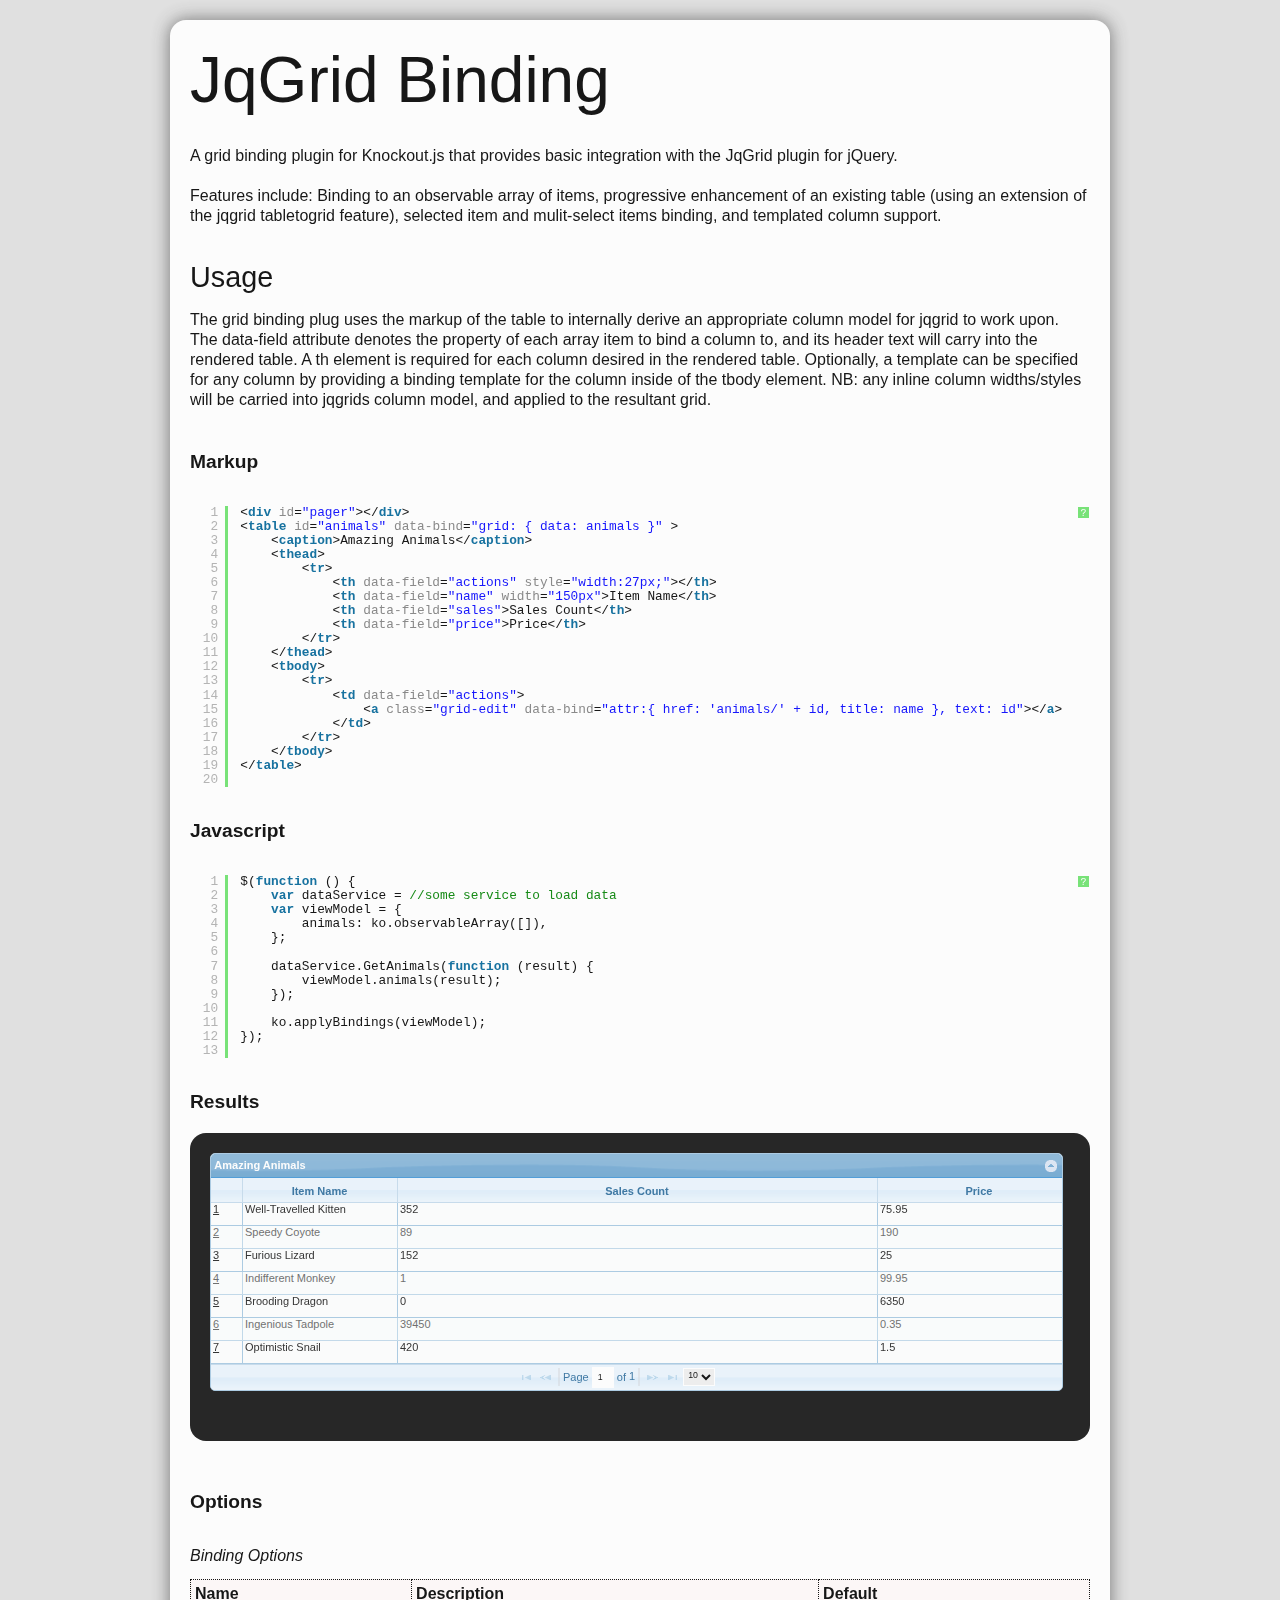
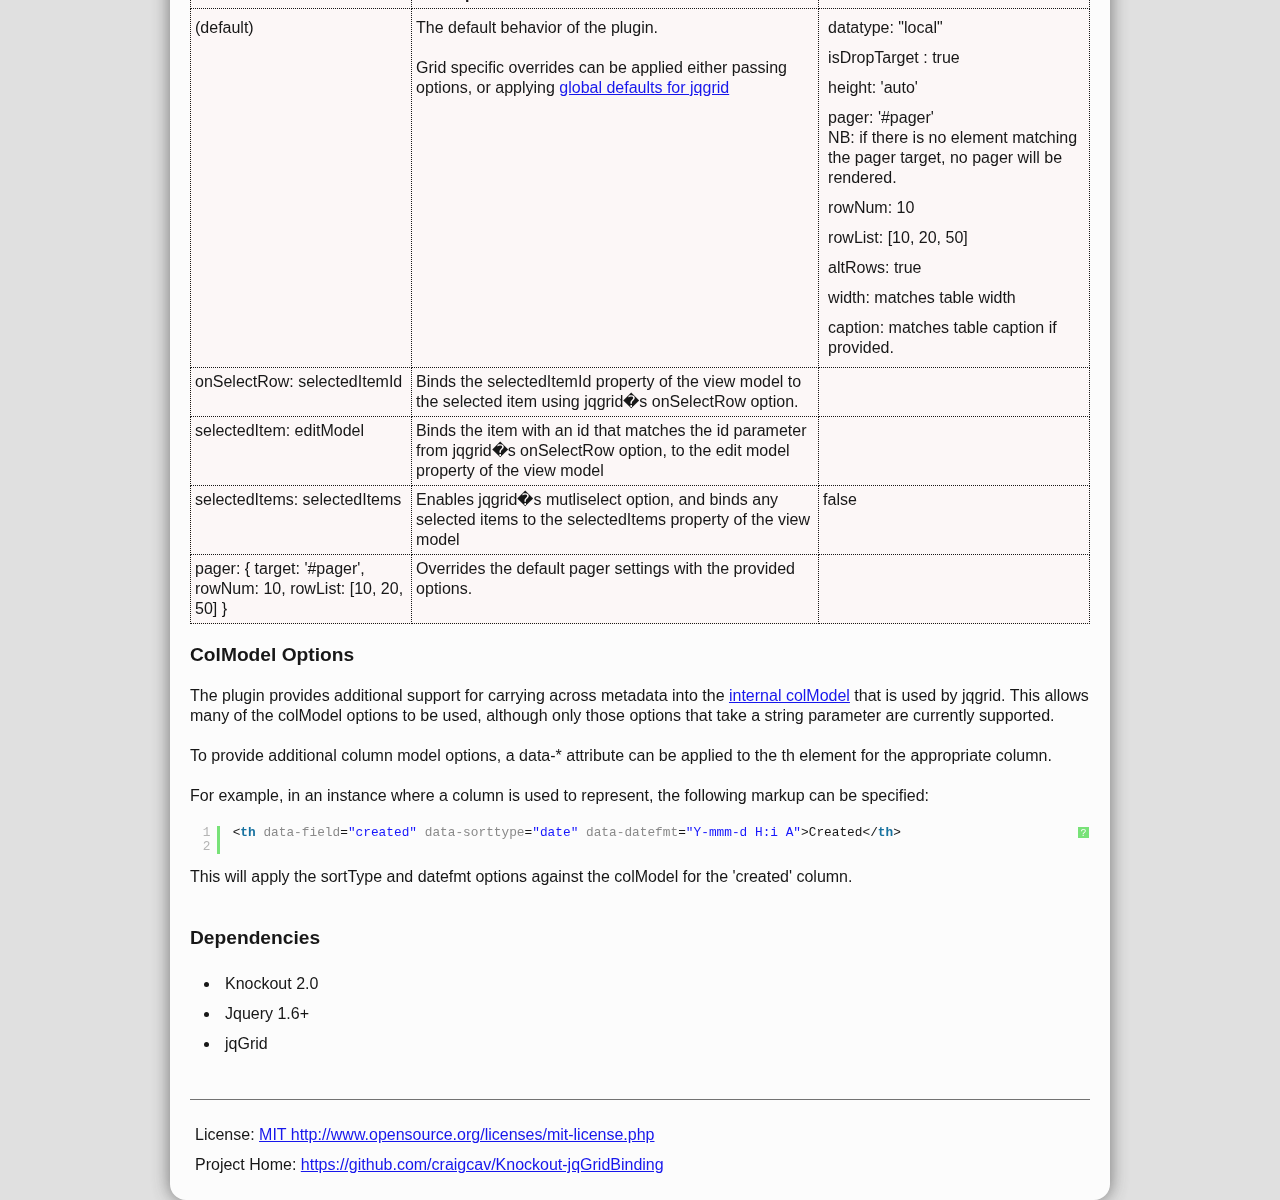
==== index.html @ b377c8d7 "Commited github pages content for jqgridbinding" ====
<!DOCTYPE html PUBLIC "-//W3C//DTD XHTML 1.0 Strict//EN" "http://www.w3.org/TR/xhtml1/DTD/xhtml1-strict.dtd">
<html>
<head>
	<title>Knockout: jqGrid Binding</title>
	<link rel="stylesheet" href="assets/reset.css" type="text/css"/>
	<link rel="stylesheet" href="assets/style.css" type="text/css"/>
	<link rel="stylesheet" href="assets/shCore.css" type="text/css"/>
	<link rel="stylesheet" href="assets/shThemeDefault.css" type="text/css"/>
	<link rel="stylesheet" href="assets/jquery-ui-1.8.1.custom.css" type="text/css"/>
	<link rel="stylesheet" href="assets/ui.jqgrid.css" type="text/css"/>

	<script type="text/javascript" src="assets/jquery-1.6.1.min.js"></script>
	<script type="text/javascript" src="assets/knockout.js"></script>   
    <script type="text/javascript" src="assets/grid.locale-en.js"></script>
	<script type="text/javascript" src="assets/jquery.jqGrid.js"></script>
	<script type="text/javascript" src="assets/ko.gridBinding.js"></script>
	
	<script type="text/javascript" src="assets/syntax-highlighting/shCore.js"></script>
	<script type="text/javascript" src="assets/syntax-highlighting/shBrushXml.js"></script>
	<script type="text/javascript" src="assets/syntax-highlighting/shBrushJScript.js"></script>
</head>
<body>
	<div class="central-column">
		<h1>JqGrid Binding</h1>
		<p>A grid binding plugin for Knockout.js that provides basic integration with the JqGrid plugin for jQuery.</p>
		<p>Features include: Binding to an observable array of items, progressive enhancement of an existing table (using an extension of the jqgrid tabletogrid feature), selected item and mulit-select items binding, and templated column support.</p>
		<h2>Usage</h2>
        <p>The grid binding plug uses the markup of the table to internally derive an appropriate column model for jqgrid to work upon. The data-field attribute denotes the property of each array item to bind a column to, and its header text will carry into the rendered table. A th element is required for each column desired in the rendered table. Optionally, a template can be specified for any column by providing a binding template for the column inside of the tbody element. NB: any inline column widths/styles will be carried into jqgrids column model, and applied to the resultant grid.</p>		
		<h3>Markup</h3>
		<script type="syntaxhighlighter" class="brush: xml"><![CDATA[
            <div id="pager"></div>
            <table id="animals" data-bind="grid: { data: animals }" >
                <caption>Amazing Animals</caption>
                <thead> 
                    <tr> 
                        <th data-field="actions" style="width:27px;"></th>
                        <th data-field="name" width="150px">Item Name</th> 
                        <th data-field="sales">Sales Count</th> 
                        <th data-field="price">Price</th> 
                    </tr> 
                </thead> 
                <tbody>
                    <tr>
                        <td data-field="actions">
                            <a class="grid-edit" data-bind="attr:{ href: 'animals/' + id, title: name }, text: id"></a>
                        </td>
                    </tr>
                </tbody>
            </table>
		]]></script>
		<h3>Javascript</h3>
		<script type="syntaxhighlighter" class="brush: js"><![CDATA[
			$(function () {
                var dataService = //some service to load data
                var viewModel = {
                    animals: ko.observableArray([]),
                };

                dataService.GetAnimals(function (result) {
                    viewModel.animals(result);
                });

                ko.applyBindings(viewModel);
            });
		]]></script>
		<h3>Results</h3>
		<div class="results">
            <div id="pager"></div>
            <table id="animals" data-bind="grid: { data: animals }" >
                <caption>Amazing Animals</caption>
                <thead> 
                    <tr> 
                        <th data-field="actions" style="width:27px;" data-sortable="false"></th>
                        <th data-field="name" width="150px">Item Name</th> 
                        <th data-field="sales">Sales Count</th> 
                        <th data-field="price">Price</th> 
                    </tr> 
                </thead> 
                <tbody>
                    <tr>
                        <td data-field="actions"><a class="grid-edit" data-bind="attr:{ href: 'animals/' + id, title: name }, text: id"></a></td>
                    </tr>
                </tbody>
            </table>
		</div>
		<h3>Options</h3>
		<div class="options">
			<h4>Binding Options</h4>
			<table>
				<thead>
					<tr>
						<th>Name</th>
						<th>Description</th>
						<th>Default</th>
					</tr>
				</thead>
				<tbody>
					<tr>
						<td>(default)</td>
						<td>
							<p>The default behavior of the plugin.</p>
							<p>Grid specific overrides can be applied either passing options, or applying <a href="http://www.trirand.com/jqgridwiki/doku.php?id=wiki:options">global defaults for jqgrid</a></p>
						</td>
						<td><ul>
								<li>datatype: "local"</li>
								<li>isDropTarget : true</li>
								<li>height: 'auto'</li>
								<li>pager: '#pager' <br />NB: if there is no element matching the pager target, no pager will be rendered.</li>
								<li>rowNum: 10</li>
								<li>rowList: [10, 20, 50]</li>
								<li>altRows: true</li>
								<li>width: matches table width</li>
								<li>caption: matches table caption if provided.</li>
								</ul></td>
					</tr>
					<tr><td>onSelectRow: selectedItemId</td><td>Binds the selectedItemId property of the view model to the selected item using jqgrid�s onSelectRow option.</td><td></td></tr>
					<tr><td>selectedItem: editModel</td><td>Binds the item with an id that matches the id parameter from jqgrid�s onSelectRow option, to the edit model property of the view model</td><td></td></tr>
					<tr><td>selectedItems: selectedItems</td><td>Enables jqgrid�s mutliselect option, and binds any selected items to the selectedItems property of the view model</td><td>false</td></tr>
					<tr><td>pager: { target: '#pager', rowNum: 10, rowList: [10, 20, 50] }</td><td>Overrides the default pager settings with the provided options.</td><td></td></tr>					
				</tbody>
			</table>
		</div>
        <h3>ColModel Options</h3>
        <p>The plugin provides additional support for carrying across metadata into the <a href="http://www.trirand.com/jqgridwiki/doku.php?id=wiki:colmodel_options">internal colModel</a> that is used by jqgrid. This allows many of the colModel options to be used, although only those options that take a string parameter are currently supported.</p>
        <p>To provide additional column model options, a data-* attribute can be applied to the th element for the appropriate column. </p>	
        <p>For example, in an instance where a column is used to represent, the following markup can be specified:</p>
        <script type="syntaxhighlighter" class="brush: xml"><![CDATA[
			<th data-field="created" data-sorttype="date" data-datefmt="Y-mmm-d H:i A">Created</th>
		]]></script>	
        <p>This will apply the sortType and datefmt options against the colModel for the 'created' column. </p>
		<h3>Dependencies</h3>
		<ul class="dependencies">
			<li>Knockout 2.0</li>
			<li>Jquery 1.6+</li>
			<li>jqGrid</li>
		</ul>
		<div class="footer">
			<ul>
				<li>License: <a href="http://www.opensource.org/licenses/mit-license.php">MIT http://www.opensource.org/licenses/mit-license.php</a></li>
				<li>Project Home: <a href="https://github.com/craigcav/Knockout-jqGridBinding">https://github.com/craigcav/Knockout-jqGridBinding</a></li>
			</ul>
		</div>
	</div>
	<script type="text/javascript">	
        $(function () {
            var dataService = {
                GetAnimals: function(callback){
                    var initialData = [
                        { id:1, name: "Well-Travelled Kitten", sales: 352, price: 75.95 },
                        { id:2, name: "Speedy Coyote", sales: 89, price: 190.00 },
                        { id:3, name: "Furious Lizard", sales: 152, price: 25.00 },
                        { id:4, name: "Indifferent Monkey", sales: 1, price: 99.95 },
                        { id:5, name: "Brooding Dragon", sales: 0, price: 6350 },
                        { id:6, name: "Ingenious Tadpole", sales: 39450, price: 0.35 },
                        { id:7, name: "Optimistic Snail", sales: 420, price: 1.50 }
                    ];
                    callback(initialData);
                }
            };
            var viewModel = {
                animals: ko.observableArray([]),
            };

            dataService.GetAnimals(function (result) {
                viewModel.animals(result);
            });

            ko.applyBindings(viewModel);
        });
		
		$(function () {
			SyntaxHighlighter.all();
		});
	</script>
</body>
</html>
---- assets/style.css ----
body, html { height: 100%; }
body, input, select { font-family: "Segoe UI", Frutiger, "Frutiger Linotype", Univers, Calibri, "Gill Sans", "Gill Sans MT", "Myriad Pro", Myriad, "DejaVu Sans Condensed", 
                 "Liberation Sans", "Nimbus Sans L", Tahoma, Geneva, "Helvetica Neue", Helvetica, Arial, sans serif; font-size: 9pt; line-height: 12px; }

a { cursor: pointer; }
body 
{
    background: none repeat scroll 0 0 #E0E0E0;
    color: #000000;
    font-size:100%;
    line-height: 1.25;
    position: relative;
    -webkit-text-size-adjust: 100%;
	padding-top : 20px;
}
strong { font-weight: bold; }
input, select, textarea { font-size: 1em; padding: 3px 5px; border: 1px solid White; line-height: 1.4375;}
label, select { display: block; padding: 0 0 5px 0; }

h1 { font-size:4em; padding-bottom:0.4em; }
h2 { font-size:1.8em; padding:0.5em 0; }
h3 { font-size:1.2em; font-weight:bold; padding:1em 0; }
h4 { font-style:italic; padding:0.8em 0; }

p { margin-bottom: 20px; }
li { padding: 5px; }
				 
	 
.central-column { margin: 0 auto; width: 900px; background-color: white; border-radius: 1em; box-shadow: 0 0 1.1em #666666; opacity: 0.9; padding: 1.25em; }
.footer { margin-top: 40px; padding: 20px 0 0; border-top: 1px solid #666666; }				 
.results { background-color: #121212; border-radius: 1em;  padding: 20px; color: White; margin-bottom: 30px; padding: 20px 20px 50px; overflow:hidden; }
.results.white { background-color: White; border-color: #121212; border-width: 1px; border-radius: 1em;  padding: 20px; color: Black; margin-bottom: 30px; padding: 20px 20px 50px; overflow:hidden; }
.dependencies  { list-style-type:disc; padding: 0 0 0 30px; }
.options  table { border-width: 1px; border-spacing: 0px; border-style: none;	border-color: gray;	border-collapse: collapse; background-color: rgb(255, 245, 238); }
.options table th, .options  table td { border-width: 1px; padding: 4px; border-style: dotted; border-color: black; background-color: rgb(255, 250, 250); }
.options table th { font-weight: bold; }

.container { background-color: White; height: 300px; } 
.left-container { width: 25%; float: left; }
.right-container { width: 74%; float: left; height: 100%; border-left: 1px solid #B8D6FB; }

.logger { padding: 10px; }
.logger * { color: Black; font-size: 12px; }
---- assets/shCore.css ----
/**
 * SyntaxHighlighter
 * http://alexgorbatchev.com/SyntaxHighlighter
 *
 * SyntaxHighlighter is donationware. If you are using it, please donate.
 * http://alexgorbatchev.com/SyntaxHighlighter/donate.html
 *
 * @version
 * 3.0.83 (July 02 2010)
 * 
 * @copyright
 * Copyright (C) 2004-2010 Alex Gorbatchev.
 *
 * @license
 * Dual licensed under the MIT and GPL licenses.
 */
.syntaxhighlighter a,
.syntaxhighlighter div,
.syntaxhighlighter code,
.syntaxhighlighter table,
.syntaxhighlighter table td,
.syntaxhighlighter table tr,
.syntaxhighlighter table tbody,
.syntaxhighlighter table thead,
.syntaxhighlighter table caption,
.syntaxhighlighter textarea {
  -moz-border-radius: 0 0 0 0 !important;
  -webkit-border-radius: 0 0 0 0 !important;
  background: none !important;
  border: 0 !important;
  bottom: auto !important;
  float: none !important;
  height: auto !important;
  left: auto !important;
  line-height: 1.1em !important;
  margin: 0 !important;
  outline: 0 !important;
  overflow: visible !important;
  padding: 0 !important;
  position: static !important;
  right: auto !important;
  text-align: left !important;
  top: auto !important;
  vertical-align: baseline !important;
  width: auto !important;
  box-sizing: content-box !important;
  font-family: "Consolas", "Bitstream Vera Sans Mono", "Courier New", Courier, monospace !important;
  font-weight: normal !important;
  font-style: normal !important;
  font-size: 1em !important;
  min-height: inherit !important;
  min-height: auto !important;
}

.syntaxhighlighter {
  width: 100% !important;
  margin: 1em 0 1em 0 !important;
  position: relative !important;
  overflow: auto !important;
  font-size: 0.8em !important;
}
.syntaxhighlighter.source {
  overflow: hidden !important;
}
.syntaxhighlighter .bold {
  font-weight: bold !important;
}
.syntaxhighlighter .italic {
  font-style: italic !important;
}
.syntaxhighlighter .line {
  white-space: pre !important;
}
.syntaxhighlighter table {
  width: 100% !important;
}
.syntaxhighlighter table caption {
  text-align: left !important;
  padding: .5em 0 0.5em 1em !important;
}
.syntaxhighlighter table td.code {
  width: 100% !important;
}
.syntaxhighlighter table td.code .container {
  position: relative !important;
}
.syntaxhighlighter table td.code .container textarea {
  box-sizing: border-box !important;
  position: absolute !important;
  left: 0 !important;
  top: 0 !important;
  width: 100% !important;
  height: 100% !important;
  border: none !important;
  background: white !important;
  padding-left: 1em !important;
  overflow: hidden !important;
  white-space: pre !important;
}
.syntaxhighlighter table td.gutter .line {
  text-align: right !important;
  padding: 0 0.5em 0 1em !important;
}
.syntaxhighlighter table td.code .line {
  padding: 0 1em !important;
}
.syntaxhighlighter.nogutter td.code .container textarea, .syntaxhighlighter.nogutter td.code .line {
  padding-left: 0em !important;
}
.syntaxhighlighter.show {
  display: block !important;
}
.syntaxhighlighter.collapsed table {
  display: none !important;
}
.syntaxhighlighter.collapsed .toolbar {
  padding: 0.1em 0.8em 0em 0.8em !important;
  font-size: 1em !important;
  position: static !important;
  width: auto !important;
  height: auto !important;
}
.syntaxhighlighter.collapsed .toolbar span {
  display: inline !important;
  margin-right: 1em !important;
}
.syntaxhighlighter.collapsed .toolbar span a {
  padding: 0 !important;
  display: none !important;
}
.syntaxhighlighter.collapsed .toolbar span a.expandSource {
  display: inline !important;
}
.syntaxhighlighter .toolbar {
  position: absolute !important;
  right: 1px !important;
  top: 1px !important;
  width: 11px !important;
  height: 11px !important;
  font-size: 10px !important;
  z-index: 10 !important;
}
.syntaxhighlighter .toolbar span.title {
  display: inline !important;
}
.syntaxhighlighter .toolbar a {
  display: block !important;
  text-align: center !important;
  text-decoration: none !important;
  padding-top: 1px !important;
}
.syntaxhighlighter .toolbar a.expandSource {
  display: none !important;
}
.syntaxhighlighter.ie {
  font-size: .9em !important;
  padding: 1px 0 1px 0 !important;
}
.syntaxhighlighter.ie .toolbar {
  line-height: 8px !important;
}
.syntaxhighlighter.ie .toolbar a {
  padding-top: 0px !important;
}
.syntaxhighlighter.printing .line.alt1 .content,
.syntaxhighlighter.printing .line.alt2 .content,
.syntaxhighlighter.printing .line.highlighted .number,
.syntaxhighlighter.printing .line.highlighted.alt1 .content,
.syntaxhighlighter.printing .line.highlighted.alt2 .content {
  background: none !important;
}
.syntaxhighlighter.printing .line .number {
  color: #bbbbbb !important;
}
.syntaxhighlighter.printing .line .content {
  color: black !important;
}
.syntaxhighlighter.printing .toolbar {
  display: none !important;
}
.syntaxhighlighter.printing a {
  text-decoration: none !important;
}
.syntaxhighlighter.printing .plain, .syntaxhighlighter.printing .plain a {
  color: black !important;
}
.syntaxhighlighter.printing .comments, .syntaxhighlighter.printing .comments a {
  color: #008200 !important;
}
.syntaxhighlighter.printing .string, .syntaxhighlighter.printing .string a {
  color: blue !important;
}
.syntaxhighlighter.printing .keyword {
  color: #006699 !important;
  font-weight: bold !important;
}
.syntaxhighlighter.printing .preprocessor {
  color: gray !important;
}
.syntaxhighlighter.printing .variable {
  color: #aa7700 !important;
}
.syntaxhighlighter.printing .value {
  color: #009900 !important;
}
.syntaxhighlighter.printing .functions {
  color: #ff1493 !important;
}
.syntaxhighlighter.printing .constants {
  color: #0066cc !important;
}
.syntaxhighlighter.printing .script {
  font-weight: bold !important;
}
.syntaxhighlighter.printing .color1, .syntaxhighlighter.printing .color1 a {
  color: gray !important;
}
.syntaxhighlighter.printing .color2, .syntaxhighlighter.printing .color2 a {
  color: #ff1493 !important;
}
.syntaxhighlighter.printing .color3, .syntaxhighlighter.printing .color3 a {
  color: red !important;
}
.syntaxhighlighter.printing .break, .syntaxhighlighter.printing .break a {
  color: black !important;
}
---- assets/shThemeDefault.css ----
/**
 * SyntaxHighlighter
 * http://alexgorbatchev.com/SyntaxHighlighter
 *
 * SyntaxHighlighter is donationware. If you are using it, please donate.
 * http://alexgorbatchev.com/SyntaxHighlighter/donate.html
 *
 * @version
 * 3.0.83 (July 02 2010)
 * 
 * @copyright
 * Copyright (C) 2004-2010 Alex Gorbatchev.
 *
 * @license
 * Dual licensed under the MIT and GPL licenses.
 */
.syntaxhighlighter {
  background-color: white !important;
}
.syntaxhighlighter .line.alt1 {
  background-color: white !important;
}
.syntaxhighlighter .line.alt2 {
  background-color: white !important;
}
.syntaxhighlighter .line.highlighted.alt1, .syntaxhighlighter .line.highlighted.alt2 {
  background-color: #e0e0e0 !important;
}
.syntaxhighlighter .line.highlighted.number {
  color: black !important;
}
.syntaxhighlighter table caption {
  color: black !important;
}
.syntaxhighlighter .gutter {
  color: #afafaf !important;
}
.syntaxhighlighter .gutter .line {
  border-right: 3px solid #6ce26c !important;
}
.syntaxhighlighter .gutter .line.highlighted {
  background-color: #6ce26c !important;
  color: white !important;
}
.syntaxhighlighter.printing .line .content {
  border: none !important;
}
.syntaxhighlighter.collapsed {
  overflow: visible !important;
}
.syntaxhighlighter.collapsed .toolbar {
  color: blue !important;
  background: white !important;
  border: 1px solid #6ce26c !important;
}
.syntaxhighlighter.collapsed .toolbar a {
  color: blue !important;
}
.syntaxhighlighter.collapsed .toolbar a:hover {
  color: red !important;
}
.syntaxhighlighter .toolbar {
  color: white !important;
  background: #6ce26c !important;
  border: none !important;
}
.syntaxhighlighter .toolbar a {
  color: white !important;
}
.syntaxhighlighter .toolbar a:hover {
  color: black !important;
}
.syntaxhighlighter .plain, .syntaxhighlighter .plain a {
  color: black !important;
}
.syntaxhighlighter .comments, .syntaxhighlighter .comments a {
  color: #008200 !important;
}
.syntaxhighlighter .string, .syntaxhighlighter .string a {
  color: blue !important;
}
.syntaxhighlighter .keyword {
  color: #006699 !important;
}
.syntaxhighlighter .preprocessor {
  color: gray !important;
}
.syntaxhighlighter .variable {
  color: #aa7700 !important;
}
.syntaxhighlighter .value {
  color: #009900 !important;
}
.syntaxhighlighter .functions {
  color: #ff1493 !important;
}
.syntaxhighlighter .constants {
  color: #0066cc !important;
}
.syntaxhighlighter .script {
  font-weight: bold !important;
  color: #006699 !important;
  background-color: none !important;
}
.syntaxhighlighter .color1, .syntaxhighlighter .color1 a {
  color: gray !important;
}
.syntaxhighlighter .color2, .syntaxhighlighter .color2 a {
  color: #ff1493 !important;
}
.syntaxhighlighter .color3, .syntaxhighlighter .color3 a {
  color: red !important;
}

.syntaxhighlighter .keyword {
  font-weight: bold !important;
}
---- assets/ui.jqgrid.css ----
/*Grid*/
.ui-jqgrid {position: relative; font-size:11px;}
.ui-jqgrid .ui-jqgrid-view {position: relative;left:0px; top: 0px; padding: .0em;}
/* caption*/
.ui-jqgrid .ui-jqgrid-titlebar {padding: .3em .2em .2em .3em; position: relative; border-left: 0px none;border-right: 0px none; border-top: 0px none;}
.ui-jqgrid .ui-jqgrid-title { float: left; margin: .1em 0 .2em; }
.ui-jqgrid .ui-jqgrid-titlebar-close { position: absolute;top: 50%; width: 19px; margin: -10px 0 0 0; padding: 1px; height:18px;}.ui-jqgrid .ui-jqgrid-titlebar-close span { display: block; margin: 1px; }
.ui-jqgrid .ui-jqgrid-titlebar-close:hover { padding: 0; }
/* header*/
.ui-jqgrid .ui-jqgrid-hdiv {position: relative; margin: 0em;padding: 0em; overflow-x: hidden; border-left: 0px none !important; border-top : 0px none !important; border-right : 0px none !important;}
.ui-jqgrid .ui-jqgrid-hbox {float: left; padding-right: 20px;}
.ui-jqgrid .ui-jqgrid-htable {table-layout:fixed;margin:0em;}
.ui-jqgrid .ui-jqgrid-htable th {height:22px;padding: 0 2px 0 2px;}
.ui-jqgrid .ui-jqgrid-htable th div {overflow: hidden; position:relative; height:17px;}
.ui-th-column, .ui-jqgrid .ui-jqgrid-htable th.ui-th-column {overflow: hidden;white-space: nowrap;text-align:center;border-top : 0px none;border-bottom : 0px none;}
.ui-th-ltr, .ui-jqgrid .ui-jqgrid-htable th.ui-th-ltr {border-left : 0px none;}
.ui-th-rtl, .ui-jqgrid .ui-jqgrid-htable th.ui-th-rtl {border-right : 0px none;}
.ui-first-th-ltr {border-right: 1px solid; }
.ui-first-th-rtl {border-left: 1px solid; }
.ui-jqgrid .ui-th-div-ie {white-space: nowrap; zoom :1; height:17px;}
.ui-jqgrid .ui-jqgrid-resize {height:20px !important;position: relative; cursor :e-resize;display: inline;overflow: hidden;}
.ui-jqgrid .ui-grid-ico-sort {overflow:hidden;position:absolute;display:inline; cursor: pointer !important;}
.ui-jqgrid .ui-icon-asc {margin-top:-3px; height:12px;}
.ui-jqgrid .ui-icon-desc {margin-top:3px;height:12px;}
.ui-jqgrid .ui-i-asc {margin-top:0px;height:16px;}
.ui-jqgrid .ui-i-desc {margin-top:0px;margin-left:13px;height:16px;}
.ui-jqgrid .ui-jqgrid-sortable {cursor:pointer;}
.ui-jqgrid tr.ui-search-toolbar th { border-top-width: 1px !important; border-top-color: inherit !important; border-top-style: ridge !important }
tr.ui-search-toolbar input {margin: 1px 0px 0px 0px}
tr.ui-search-toolbar select {margin: 1px 0px 0px 0px}
/* body */ 
.ui-jqgrid .ui-jqgrid-bdiv {position: relative; margin: 0em; padding:0; overflow: auto; text-align:left;}
.ui-jqgrid .ui-jqgrid-btable {table-layout:fixed; margin:0em; outline-style: none; }
.ui-jqgrid tr.jqgrow { outline-style: none; }
.ui-jqgrid tr.jqgroup { outline-style: none; }
.ui-jqgrid tr.jqgrow td {font-weight: normal; overflow: hidden; height: 22px;padding: 0 2px 0 2px;border-bottom-width: 1px; border-bottom-color: inherit; border-bottom-style: solid;}
.ui-jqgrid tr.jqgfirstrow td {padding: 0 2px 0 2px;border-right-width: 1px; border-right-style: solid;}
.ui-jqgrid tr.jqgroup td {font-weight: normal; overflow: hidden; height: 22px;padding: 0 2px 0 2px;border-bottom-width: 1px; border-bottom-color: inherit; border-bottom-style: solid;}
.ui-jqgrid tr.jqfoot td {font-weight: bold; overflow: hidden; height: 22px;padding: 0 2px 0 2px;border-bottom-width: 1px; border-bottom-color: inherit; border-bottom-style: solid;}
.ui-jqgrid tr.ui-row-ltr td {text-align:left;border-right-width: 1px; border-right-color: inherit; border-right-style: solid;}
.ui-jqgrid tr.ui-row-rtl td {text-align:right;border-left-width: 1px; border-left-color: inherit; border-left-style: solid;}
.ui-jqgrid td.jqgrid-rownum { padding: 0 2px 0 2px; margin: 0px; border: 0px none;}
.ui-jqgrid .ui-jqgrid-resize-mark { width:2px; left:0; background-color:#777; cursor: e-resize; cursor: col-resize; position:absolute; top:0; height:100px; overflow:hidden; display:none; border:0 none; z-index: 99999;}
/* footer */
.ui-jqgrid .ui-jqgrid-sdiv {position: relative; margin: 0em;padding: 0em; overflow: hidden; border-left: 0px none !important; border-top : 0px none !important; border-right : 0px none !important;}
.ui-jqgrid .ui-jqgrid-ftable {table-layout:fixed; margin-bottom:0em;}
.ui-jqgrid tr.footrow td {font-weight: bold; overflow: hidden; white-space:nowrap; height: 21px;padding: 0 2px 0 2px;border-top-width: 1px; border-top-color: inherit; border-top-style: solid;}
.ui-jqgrid tr.footrow-ltr td {text-align:left;border-right-width: 1px; border-right-color: inherit; border-right-style: solid;}
.ui-jqgrid tr.footrow-rtl td {text-align:right;border-left-width: 1px; border-left-color: inherit; border-left-style: solid;}
/* Pager*/
.ui-jqgrid .ui-jqgrid-pager { border-left: 0px none !important;border-right: 0px none !important; border-bottom: 0px none !important; margin: 0px !important; padding: 0px !important; position: relative; height: 25px;white-space: nowrap;overflow: hidden;}
.ui-jqgrid .ui-pager-control {position: relative;}
.ui-jqgrid .ui-pg-table {position: relative; padding-bottom:2px; width:auto; margin: 0em;}
.ui-jqgrid .ui-pg-table td {font-weight:normal; vertical-align:middle; padding:1px;}
.ui-jqgrid .ui-pg-button  { height:19px !important;}
.ui-jqgrid .ui-pg-button span { display: block; margin: 1px; float:left;}
.ui-jqgrid .ui-pg-button:hover { padding: 0px; }
.ui-jqgrid .ui-state-disabled:hover {padding:1px;}
.ui-jqgrid .ui-pg-input { height:13px;font-size:.8em; margin: 0em;}
.ui-jqgrid .ui-pg-selbox {font-size:.8em; line-height:18px; display:block; height:18px; margin: 0em;}
.ui-jqgrid .ui-separator {height: 18px; border-left: 1px solid #ccc ; border-right: 1px solid #ccc ; margin: 1px; float: right;}
.ui-jqgrid .ui-paging-info {font-weight: normal;height:19px; margin-top:3px;margin-right:4px;}
.ui-jqgrid .ui-jqgrid-pager .ui-pg-div {padding:1px 0;float:left;position:relative;}
.ui-jqgrid .ui-jqgrid-pager .ui-pg-button { cursor:pointer; }
.ui-jqgrid .ui-jqgrid-pager .ui-pg-div  span.ui-icon {float:left;margin:0 2px;}
.ui-jqgrid td input, .ui-jqgrid td select .ui-jqgrid td textarea { margin: 0em;}
.ui-jqgrid td textarea {width:auto;height:auto;}
.ui-jqgrid .ui-jqgrid-toppager {border-left: 0px none !important;border-right: 0px none !important; border-top: 0px none !important; margin: 0px !important; padding: 0px !important; position: relative; height: 25px !important;white-space: nowrap;overflow: hidden;}
.ui-jqgrid .ui-jqgrid-toppager .ui-pg-div {padding:1px 0;float:left;position:relative;}
.ui-jqgrid .ui-jqgrid-toppager .ui-pg-button { cursor:pointer; }
.ui-jqgrid .ui-jqgrid-toppager .ui-pg-div  span.ui-icon {float:left;margin:0 2px;}
/*subgrid*/
.ui-jqgrid .ui-jqgrid-btable .ui-sgcollapsed span {display: block;}
.ui-jqgrid .ui-subgrid {margin:0em;padding:0em; width:100%;}
.ui-jqgrid .ui-subgrid table {table-layout: fixed;}
.ui-jqgrid .ui-subgrid tr.ui-subtblcell td {height:18px;border-right-width: 1px; border-right-color: inherit; border-right-style: solid;border-bottom-width: 1px; border-bottom-color: inherit; border-bottom-style: solid;}
.ui-jqgrid .ui-subgrid td.subgrid-data {border-top:  0px none !important;}
.ui-jqgrid .ui-subgrid td.subgrid-cell {border-width: 0px 0px 1px 0px;}
.ui-jqgrid .ui-th-subgrid {height:20px;}
/* loading */
.ui-jqgrid .loading {position: absolute; top: 45%;left: 45%;width: auto;z-index:101;padding: 6px; margin: 5px;text-align: center;font-weight: bold;display: none;border-width: 2px !important;}
.ui-jqgrid .jqgrid-overlay {display:none;z-index:100;}
* html .jqgrid-overlay {width: expression(this.parentNode.offsetWidth+'px');height: expression(this.parentNode.offsetHeight+'px');}
* .jqgrid-overlay iframe {position:absolute;top:0;left:0;z-index:-1;width: expression(this.parentNode.offsetWidth+'px');height: expression(this.parentNode.offsetHeight+'px');}
/* end loading div */
/* toolbar */
.ui-jqgrid .ui-userdata {border-left: 0px none;	border-right: 0px none;	height : 21px;overflow: hidden;	}
/*Modal Window */
.ui-jqdialog { display: none; width: 300px; position: absolute; padding: .2em; font-size:11px; overflow:visible;}
.ui-jqdialog .ui-jqdialog-titlebar { padding: .3em .2em; position: relative;  }
.ui-jqdialog .ui-jqdialog-title { margin: .1em 0 .2em; } 
.ui-jqdialog .ui-jqdialog-titlebar-close { position: absolute;  top: 50%; width: 19px; margin: -10px 0 0 0; padding: 1px; height: 18px; }

.ui-jqdialog .ui-jqdialog-titlebar-close span { display: block; margin: 1px; }
.ui-jqdialog .ui-jqdialog-titlebar-close:hover, .ui-jqdialog .ui-jqdialog-titlebar-close:focus { padding: 0; }
.ui-jqdialog-content, .ui-jqdialog .ui-jqdialog-content { border: 0; padding: .3em .2em; background: none; height:auto;}
.ui-jqdialog .ui-jqconfirm {padding: .4em 1em; border-width:3px;position:absolute;bottom:10px;right:10px;overflow:visible;display:none;height:80px;width:220px;text-align:center;}
/* end Modal window*/
/* Form edit */
.ui-jqdialog-content .FormGrid {margin: 0px;}
.ui-jqdialog-content .EditTable { width: 100%; margin-bottom:0em;}
.ui-jqdialog-content .DelTable { width: 100%; margin-bottom:0em;}
.EditTable td input, .EditTable td select, .EditTable td textarea {margin: 0em;}
.EditTable td textarea { width:auto; height:auto;}
.ui-jqdialog-content td.EditButton {text-align: right;border-top: 0px none;border-left: 0px none;border-right: 0px none; padding-bottom:5px; padding-top:5px;}
.ui-jqdialog-content td.navButton {text-align: center; border-left: 0px none;border-top: 0px none;border-right: 0px none; padding-bottom:5px; padding-top:5px;}
.ui-jqdialog-content input.FormElement {padding:.3em}
.ui-jqdialog-content .data-line {padding-top:.1em;border: 0px none;}

.ui-jqdialog-content .CaptionTD {text-align: left; vertical-align: middle;border: 0px none; padding: 2px;white-space: nowrap;}
.ui-jqdialog-content .DataTD {padding: 2px; border: 0px none; vertical-align: top;}
.ui-jqdialog-content .form-view-data {white-space:pre}
.fm-button { display: inline-block; margin:0 4px 0 0; padding: .4em .5em; text-decoration:none !important; cursor:pointer; position: relative; text-align: center; zoom: 1; }
.fm-button-icon-left { padding-left: 1.9em; }
.fm-button-icon-right { padding-right: 1.9em; }
.fm-button-icon-left .ui-icon { right: auto; left: .2em; margin-left: 0; position: absolute; top: 50%; margin-top: -8px; }
.fm-button-icon-right .ui-icon { left: auto; right: .2em; margin-left: 0; position: absolute; top: 50%; margin-top: -8px;}
#nData, #pData { float: left; margin:3px;padding: 0; width: 15px; }
/* End Eorm edit */
/*.ui-jqgrid .edit-cell {}*/
.ui-jqgrid .selected-row, div.ui-jqgrid .selected-row td {font-style : normal;border-left: 0px none;}
/* Tree Grid */
.ui-jqgrid .tree-wrap {float: left; position: relative;height: 18px;white-space: nowrap;overflow: hidden;}
.ui-jqgrid .tree-minus {position: absolute; height: 18px; width: 18px; overflow: hidden;}
.ui-jqgrid .tree-plus {position: absolute;	height: 18px; width: 18px;	overflow: hidden;}
.ui-jqgrid .tree-leaf {position: absolute;	height: 18px; width: 18px;overflow: hidden;}
.ui-jqgrid .treeclick {cursor: pointer;}
/* moda dialog */
* iframe.jqm {position:absolute;top:0;left:0;z-index:-1;width: expression(this.parentNode.offsetWidth+'px');height: expression(this.parentNode.offsetHeight+'px');}
.ui-jqgrid-dnd tr td {border-right-width: 1px; border-right-color: inherit; border-right-style: solid; height:20px}
/* RTL Support */
.ui-jqgrid .ui-jqgrid-title-rtl {float:right;margin: .1em 0 .2em; }
.ui-jqgrid .ui-jqgrid-hbox-rtl {float: right; padding-left: 20px;}
.ui-jqgrid .ui-jqgrid-resize-ltr {float: right;margin: -2px -2px -2px 0px;}
.ui-jqgrid .ui-jqgrid-resize-rtl {float: left;margin: -2px 0px -1px -3px;}
.ui-jqgrid .ui-sort-rtl {left:0px;}
.ui-jqgrid .tree-wrap-ltr {float: left;}
.ui-jqgrid .tree-wrap-rtl {float: right;}
.ui-jqgrid .ui-ellipsis {text-overflow:ellipsis; -moz-binding:url('ellipsis-xbl.xml#ellipsis');}
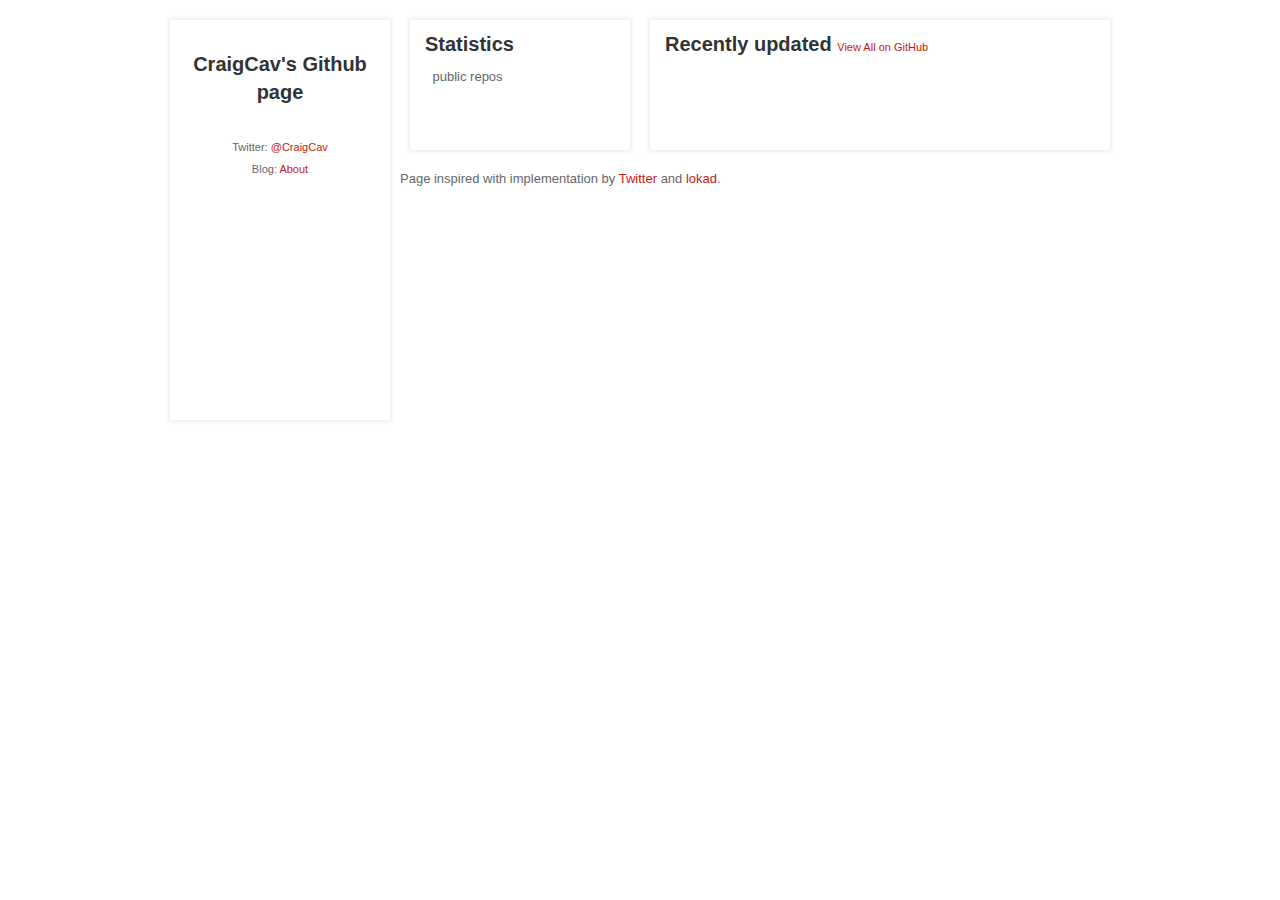
==== commit fe9fa784: "Updated github page with links to each repository" ====
--- a/index.html
+++ b/index.html
@@ -1,176 +1,138 @@
-<!DOCTYPE html PUBLIC "-//W3C//DTD XHTML 1.0 Strict//EN" "http://www.w3.org/TR/xhtml1/DTD/xhtml1-strict.dtd">
-<html>
-<head>
-	<title>Knockout: jqGrid Binding</title>
-	<link rel="stylesheet" href="assets/reset.css" type="text/css"/>
-	<link rel="stylesheet" href="assets/style.css" type="text/css"/>
-	<link rel="stylesheet" href="assets/shCore.css" type="text/css"/>
-	<link rel="stylesheet" href="assets/shThemeDefault.css" type="text/css"/>
-	<link rel="stylesheet" href="assets/jquery-ui-1.8.1.custom.css" type="text/css"/>
-	<link rel="stylesheet" href="assets/ui.jqgrid.css" type="text/css"/>
-
-	<script type="text/javascript" src="assets/jquery-1.6.1.min.js"></script>
-	<script type="text/javascript" src="assets/knockout.js"></script>   
-    <script type="text/javascript" src="assets/grid.locale-en.js"></script>
-	<script type="text/javascript" src="assets/jquery.jqGrid.js"></script>
-	<script type="text/javascript" src="assets/ko.gridBinding.js"></script>
-	
-	<script type="text/javascript" src="assets/syntax-highlighting/shCore.js"></script>
-	<script type="text/javascript" src="assets/syntax-highlighting/shBrushXml.js"></script>
-	<script type="text/javascript" src="assets/syntax-highlighting/shBrushJScript.js"></script>
-</head>
-<body>
-	<div class="central-column">
-		<h1>JqGrid Binding</h1>
-		<p>A grid binding plugin for Knockout.js that provides basic integration with the JqGrid plugin for jQuery.</p>
-		<p>Features include: Binding to an observable array of items, progressive enhancement of an existing table (using an extension of the jqgrid tabletogrid feature), selected item and mulit-select items binding, and templated column support.</p>
-		<h2>Usage</h2>
-        <p>The grid binding plug uses the markup of the table to internally derive an appropriate column model for jqgrid to work upon. The data-field attribute denotes the property of each array item to bind a column to, and its header text will carry into the rendered table. A th element is required for each column desired in the rendered table. Optionally, a template can be specified for any column by providing a binding template for the column inside of the tbody element. NB: any inline column widths/styles will be carried into jqgrids column model, and applied to the resultant grid.</p>		
-		<h3>Markup</h3>
-		<script type="syntaxhighlighter" class="brush: xml"><![CDATA[
-            <div id="pager"></div>
-            <table id="animals" data-bind="grid: { data: animals }" >
-                <caption>Amazing Animals</caption>
-                <thead> 
-                    <tr> 
-                        <th data-field="actions" style="width:27px;"></th>
-                        <th data-field="name" width="150px">Item Name</th> 
-                        <th data-field="sales">Sales Count</th> 
-                        <th data-field="price">Price</th> 
-                    </tr> 
-                </thead> 
-                <tbody>
-                    <tr>
-                        <td data-field="actions">
-                            <a class="grid-edit" data-bind="attr:{ href: 'animals/' + id, title: name }, text: id"></a>
-                        </td>
-                    </tr>
-                </tbody>
-            </table>
-		]]></script>
-		<h3>Javascript</h3>
-		<script type="syntaxhighlighter" class="brush: js"><![CDATA[
-			$(function () {
-                var dataService = //some service to load data
-                var viewModel = {
-                    animals: ko.observableArray([]),
-                };
-
-                dataService.GetAnimals(function (result) {
-                    viewModel.animals(result);
-                });
-
-                ko.applyBindings(viewModel);
-            });
-		]]></script>
-		<h3>Results</h3>
-		<div class="results">
-            <div id="pager"></div>
-            <table id="animals" data-bind="grid: { data: animals }" >
-                <caption>Amazing Animals</caption>
-                <thead> 
-                    <tr> 
-                        <th data-field="actions" style="width:27px;" data-sortable="false"></th>
-                        <th data-field="name" width="150px">Item Name</th> 
-                        <th data-field="sales">Sales Count</th> 
-                        <th data-field="price">Price</th> 
-                    </tr> 
-                </thead> 
-                <tbody>
-                    <tr>
-                        <td data-field="actions"><a class="grid-edit" data-bind="attr:{ href: 'animals/' + id, title: name }, text: id"></a></td>
-                    </tr>
-                </tbody>
-            </table>
-		</div>
-		<h3>Options</h3>
-		<div class="options">
-			<h4>Binding Options</h4>
-			<table>
-				<thead>
-					<tr>
-						<th>Name</th>
-						<th>Description</th>
-						<th>Default</th>
-					</tr>
-				</thead>
-				<tbody>
-					<tr>
-						<td>(default)</td>
-						<td>
-							<p>The default behavior of the plugin.</p>
-							<p>Grid specific overrides can be applied either passing options, or applying <a href="http://www.trirand.com/jqgridwiki/doku.php?id=wiki:options">global defaults for jqgrid</a></p>
-						</td>
-						<td><ul>
-								<li>datatype: "local"</li>
-								<li>isDropTarget : true</li>
-								<li>height: 'auto'</li>
-								<li>pager: '#pager' <br />NB: if there is no element matching the pager target, no pager will be rendered.</li>
-								<li>rowNum: 10</li>
-								<li>rowList: [10, 20, 50]</li>
-								<li>altRows: true</li>
-								<li>width: matches table width</li>
-								<li>caption: matches table caption if provided.</li>
-								</ul></td>
-					</tr>
-					<tr><td>onSelectRow: selectedItemId</td><td>Binds the selectedItemId property of the view model to the selected item using jqgrid�s onSelectRow option.</td><td></td></tr>
-					<tr><td>selectedItem: editModel</td><td>Binds the item with an id that matches the id parameter from jqgrid�s onSelectRow option, to the edit model property of the view model</td><td></td></tr>
-					<tr><td>selectedItems: selectedItems</td><td>Enables jqgrid�s mutliselect option, and binds any selected items to the selectedItems property of the view model</td><td>false</td></tr>
-					<tr><td>pager: { target: '#pager', rowNum: 10, rowList: [10, 20, 50] }</td><td>Overrides the default pager settings with the provided options.</td><td></td></tr>					
-				</tbody>
-			</table>
-		</div>
-        <h3>ColModel Options</h3>
-        <p>The plugin provides additional support for carrying across metadata into the <a href="http://www.trirand.com/jqgridwiki/doku.php?id=wiki:colmodel_options">internal colModel</a> that is used by jqgrid. This allows many of the colModel options to be used, although only those options that take a string parameter are currently supported.</p>
-        <p>To provide additional column model options, a data-* attribute can be applied to the th element for the appropriate column. </p>	
-        <p>For example, in an instance where a column is used to represent, the following markup can be specified:</p>
-        <script type="syntaxhighlighter" class="brush: xml"><![CDATA[
-			<th data-field="created" data-sorttype="date" data-datefmt="Y-mmm-d H:i A">Created</th>
-		]]></script>	
-        <p>This will apply the sortType and datefmt options against the colModel for the 'created' column. </p>
-		<h3>Dependencies</h3>
-		<ul class="dependencies">
-			<li>Knockout 2.0</li>
-			<li>Jquery 1.6+</li>
-			<li>jqGrid</li>
-		</ul>
-		<div class="footer">
-			<ul>
-				<li>License: <a href="http://www.opensource.org/licenses/mit-license.php">MIT http://www.opensource.org/licenses/mit-license.php</a></li>
-				<li>Project Home: <a href="https://github.com/craigcav/Knockout-jqGridBinding">https://github.com/craigcav/Knockout-jqGridBinding</a></li>
-			</ul>
-		</div>
-	</div>
-	<script type="text/javascript">	
-        $(function () {
-            var dataService = {
-                GetAnimals: function(callback){
-                    var initialData = [
-                        { id:1, name: "Well-Travelled Kitten", sales: 352, price: 75.95 },
-                        { id:2, name: "Speedy Coyote", sales: 89, price: 190.00 },
-                        { id:3, name: "Furious Lizard", sales: 152, price: 25.00 },
-                        { id:4, name: "Indifferent Monkey", sales: 1, price: 99.95 },
-                        { id:5, name: "Brooding Dragon", sales: 0, price: 6350 },
-                        { id:6, name: "Ingenious Tadpole", sales: 39450, price: 0.35 },
-                        { id:7, name: "Optimistic Snail", sales: 420, price: 1.50 }
-                    ];
-                    callback(initialData);
-                }
-            };
-            var viewModel = {
-                animals: ko.observableArray([]),
-            };
-
-            dataService.GetAnimals(function (result) {
-                viewModel.animals(result);
-            });
-
-            ko.applyBindings(viewModel);
-        });
-		
-		$(function () {
-			SyntaxHighlighter.all();
-		});
-	</script>
-</body>
-</html>+<!DOCTYPE html>
+
+<html>
+  <head>
+    <title>CraigCav Open Source</title>
+    <link rel="stylesheet" type="text/css" href="assets/reset.css">
+    <link rel="stylesheet" type="text/css" href="assets/grid.css">
+    <link rel="stylesheet" type="text/css" href="assets/style.css">
+    <script type="text/javascript" src="assets/jquery-1.7.1.min.js"></script>
+    <script type="text/javascript" src="assets/strftime.js"></script>
+    <script type="text/javascript">
+    (function ($, undefined) {
+
+        // Put custom repo URL's in this object, keyed by repo name.
+        var repoUrls = {
+            "Knockout-jqGridBinding": "jqGridBinding/index.html"
+        };
+
+        function repoUrl(repo) {
+            return repoUrls[repo.name] || repo.url;
+        }
+
+        function repoDescription(repo) {
+            return repo.description;
+        }
+
+        function addRecentlyUpdatedRepo(repo) {
+            var $item = $("<li>");
+
+            var $name = $("<a>").attr("href", repo.url).text(repo.name);
+            $item.append($("<span>").addClass("name").append($name));
+
+            var $time = $("<a>").attr("href", repo.url + "/commits").text(strftime("%h %e, %Y", repo.pushed_at));
+            $item.append($("<span>").addClass("time").append($time));
+
+            $item.append('<span class="bullet">&sdot;</span>');
+
+            var $watchers = $("<a>").attr("href", repo.url + "/watchers").text(repo.watchers + " watchers");
+            $item.append($("<span>").addClass("watchers").append($watchers));
+
+            $item.append('<span class="bullet">&sdot;</span>');
+
+            var $forks = $("<a>").attr("href", repo.url + "/network").text(repo.forks + " forks");
+            $item.append($("<span>").addClass("forks").append($forks));
+
+            $item.appendTo("#recently-updated-repos");
+        }
+
+        function addRepo(repo) {
+            var lang = (repo.language || '').toLowerCase();
+            if (lang == "c#") lang = "csharp";
+            var $item = $("<li>").addClass("repo grid-1 " + lang);
+            var $link = $("<a>").attr("href", repoUrl(repo)).appendTo($item);
+            $link.append($("<h2>").text(repo.name));
+            $link.append($("<h3>").text(repo.language));
+            $link.append($("<p>").text(repoDescription(repo)));
+            $item.appendTo("#repos");
+        }
+
+        $.getJSON("https://github.com/api/v2/json/repos/show/CraigCav?callback=?", function (result) {
+            var repos = result.repositories;
+
+            $(function () {
+                $("#num-repos").text(repos.length);
+
+                // Convert pushed_at to Date.
+                $.each(repos, function (i, repo) {
+                    repo.pushed_at = new Date(repo.pushed_at);
+
+                    var weekHalfLife = 1.146 * Math.pow(10, -9);
+
+                    var pushDelta = (new Date) - Date.parse(repo.pushed_at);
+                    var createdDelta = (new Date) - Date.parse(repo.created_at);
+
+                    var weightForPush = 1;
+                    var weightForWatchers = 1.314 * Math.pow(10, 7);
+
+                    repo.hotness = weightForPush * Math.pow(Math.E, -1 * weekHalfLife * pushDelta);
+                    repo.hotness += weightForWatchers * repo.watchers / createdDelta;
+                });
+
+                // Sort by highest # of watchers.
+                repos.sort(function (a, b) {
+                    if (a.hotness < b.hotness) return 1;
+                    if (b.hotness < a.hotness) return -1;
+                    return 0;
+                });
+
+                $.each(repos, function (i, repo) {
+                    addRepo(repo);
+                });
+
+                // Sort by most-recently pushed to.
+                repos.sort(function (a, b) {
+                    if (a.pushed_at < b.pushed_at) return 1;
+                    if (b.pushed_at < a.pushed_at) return -1;
+                    return 0;
+                });
+
+                $.each(repos.slice(0, 3), function (i, repo) {
+                    addRecentlyUpdatedRepo(repo);
+                });
+            });
+        });
+
+    })(jQuery);
+    </script>
+  </head>
+  <body>
+    <div id="wrapper" class="grid clearfix">
+      <div id="main" class="grid-1">
+        <h1>CraigCav's Github page</h1>
+        <p>Twitter: <a href="https://twitter.com/#!/CraigCav">@CraigCav</a></p>
+        <p>Blog: <a href="http://craigcav.wordpress.com/about/">About</a></p>
+      </div>
+
+      <div class="grid grid-3">
+        <div id="statistics" class="grid-1 alpha header">
+          <h1>Statistics</h1>
+          <p>
+            <a href="https://github.com/CraigCav/repositories"><span id="num-repos">&nbsp;</span> public repos</a>
+          </p>
+        </div>
+
+        <div id="recently-updated" class="grid-2 omega header">
+          <h1>Recently updated <a href="https://github.com/CraigCav/repositories">View All on GitHub</a></h1>
+          <ol id="recently-updated-repos"></ol>
+        </div>
+      </div>
+
+      <ol id="repos"></ol>
+        <p>
+            <small>Page inspired with implementation by <a href="https://github.com/twitter/twitter.github.com">Twitter</a> and <a href="http://lokad.github.com/">lokad</a>.</small>            
+        </p>
+    </div>
+      
+  </body>
+</html>
--- a/assets/grid.css
+++ b/assets/grid.css
@@ -0,0 +1,51 @@
+.grid-1, .grid-2, .grid-3, .grid-4 {
+  display:inline;
+  float: left;
+  position: relative;
+  margin-left: 10px;
+  margin-right: 10px;
+}
+
+/* Grid >> Children (Alpha ~ First, Omega ~ Last) */
+
+.alpha {
+  margin-left: 0;
+}
+
+.omega {
+  margin-right: 0;
+}
+
+/* Grid >> 4 Columns */
+
+.grid .grid-1 {
+  width: 220px;
+}
+
+.grid .grid-2 {
+  width: 460px;
+}
+
+.grid .grid-3 {
+  width: 700px;
+}
+
+.grid .grid-4 {
+  width: 940px;
+}
+
+/* http://nicolasgallagher.com/micro-clearfix-hack/ */
+
+.clearfix {
+  *zoom: 1;
+}
+
+.clearfix:before,
+.clearfix:after {
+  content: "";
+  display: table;
+}
+
+.clearfix:after {
+  clear: both;
+}
--- a/assets/style.css
+++ b/assets/style.css
@@ -1,43 +1,251 @@
-body, html { height: 100%; }
-body, input, select { font-family: "Segoe UI", Frutiger, "Frutiger Linotype", Univers, Calibri, "Gill Sans", "Gill Sans MT", "Myriad Pro", Myriad, "DejaVu Sans Condensed", 
-                 "Liberation Sans", "Nimbus Sans L", Tahoma, Geneva, "Helvetica Neue", Helvetica, Arial, sans serif; font-size: 9pt; line-height: 12px; }
-
-a { cursor: pointer; }
-body 
-{
-    background: none repeat scroll 0 0 #E0E0E0;
-    color: #000000;
-    font-size:100%;
-    line-height: 1.25;
-    position: relative;
-    -webkit-text-size-adjust: 100%;
-	padding-top : 20px;
-}
-strong { font-weight: bold; }
-input, select, textarea { font-size: 1em; padding: 3px 5px; border: 1px solid White; line-height: 1.4375;}
-label, select { display: block; padding: 0 0 5px 0; }
-
-h1 { font-size:4em; padding-bottom:0.4em; }
-h2 { font-size:1.8em; padding:0.5em 0; }
-h3 { font-size:1.2em; font-weight:bold; padding:1em 0; }
-h4 { font-style:italic; padding:0.8em 0; }
-
-p { margin-bottom: 20px; }
-li { padding: 5px; }
-				 
-	 
-.central-column { margin: 0 auto; width: 900px; background-color: white; border-radius: 1em; box-shadow: 0 0 1.1em #666666; opacity: 0.9; padding: 1.25em; }
-.footer { margin-top: 40px; padding: 20px 0 0; border-top: 1px solid #666666; }				 
-.results { background-color: #121212; border-radius: 1em;  padding: 20px; color: White; margin-bottom: 30px; padding: 20px 20px 50px; overflow:hidden; }
-.results.white { background-color: White; border-color: #121212; border-width: 1px; border-radius: 1em;  padding: 20px; color: Black; margin-bottom: 30px; padding: 20px 20px 50px; overflow:hidden; }
-.dependencies  { list-style-type:disc; padding: 0 0 0 30px; }
-.options  table { border-width: 1px; border-spacing: 0px; border-style: none;	border-color: gray;	border-collapse: collapse; background-color: rgb(255, 245, 238); }
-.options table th, .options  table td { border-width: 1px; padding: 4px; border-style: dotted; border-color: black; background-color: rgb(255, 250, 250); }
-.options table th { font-weight: bold; }
-
-.container { background-color: White; height: 300px; } 
-.left-container { width: 25%; float: left; }
-.right-container { width: 74%; float: left; height: 100%; border-left: 1px solid #B8D6FB; }
-
-.logger { padding: 10px; }
-.logger * { color: Black; font-size: 12px; }
+body {
+  font: 13px "Helvetica Neue", Helvetica, Arial, sans-serif;
+  line-height: 1.4;
+  color: #666;
+  min-width: 960px;
+}
+
+h1 {
+  font-weight: bold;
+  font-size: 20px;
+  color: #333;
+}
+
+h2 {
+  font-weight: bold;
+  font-size: 20px;
+  color: #C7180F;
+}
+
+a:link, a:visited {
+  color: #C7180F;
+  text-decoration: none;
+}
+
+a:hover {
+  text-decoration: underline;
+}
+
+#wrapper {
+  position: relative;
+  width: 960px;
+  margin: 0 auto;
+  padding: 20px 0;
+}
+
+#main {
+  height: 400px;
+  text-align: center;
+}
+
+#main, div.header, li.repo {
+  background: white;
+  background: rgba(255, 255, 255, 0.7);
+  -moz-box-shadow:    0px 0px 5px 1px rgba(0, 0, 0, 0.1);
+  -webkit-box-shadow: 0px 0px 5px 1px rgba(0, 0, 0, 0.1);
+  box-shadow:         0px 0px 5px 1px rgba(0, 0, 0, 0.1);
+  margin-bottom: 20px;
+}
+
+#main h1 {
+  margin: 30px 0;
+}
+
+#main h1, #main p {
+  margin-left: 15px;
+  margin-right: 15px;
+}
+
+#main p {
+  font-size: 11px;
+  line-height: 2;
+}
+
+#logo {
+  width: 190px;
+  height: 64px;
+  margin: 15px 0 0 15px;
+  background: url("logo.png");
+  text-indent: -99999px;
+}
+
+#logo h1 {
+  margin: 0;
+}
+
+div.header {
+  height: 130px;
+}
+
+div.header h1, div.header p {
+  margin: 10px 15px 0;
+}
+
+div.header h1 {
+  margin-bottom: 10px;
+}
+
+#num-repos, #num-members {
+  font-size: 14px;
+  font-weight: bold;
+  color: #C7180F;
+  line-height: 15px;
+}
+
+#statistics a:link, #statistics a:visited {
+  color: inherit;
+}
+
+#statistics p.email {
+  margin-top: 6px;
+  font-size: 11px;
+}
+
+#recently-updated h1 a {
+  font-weight: normal;
+  font-size: 11px;
+}
+
+#recently-updated-repos {
+  margin-left: 15px;
+}
+
+#recently-updated-repos li {
+  line-height: 1.5;
+}
+
+#recently-updated-repos li span {
+  display: inline-block;
+  padding: 0 1px;
+}
+
+#recently-updated-repos li span {
+  font-size: 11px;
+}
+
+#recently-updated-repos li span.name {
+  padding: 0 6px 0 0;
+  font-size: 13px;
+}
+
+#recently-updated-repos li span.time a,
+#recently-updated-repos li span.watchers a,
+#recently-updated-repos li span.forks a {
+  color: #999;
+}
+
+li.repo {
+  height: 250px;
+}
+
+li.repo > a {
+  display: block;
+  width: 100%;
+  height: 100%;
+  overflow: hidden;
+  text-decoration: none;
+  color: inherit;
+}
+
+li.repo a:hover {
+  background: #efefef;
+  background: rgba(0, 0, 0, 0.05);
+}
+
+li.repo h2, li.repo h3, li.repo p {
+  margin: 10px 15px;
+}
+
+li.repo h2 {
+  margin-bottom: 2px;
+  max-width: 160px;
+  overflow: hidden;
+}
+
+li.repo h3 {
+  font-size: 11px;
+  margin-top: 2px;
+  margin-bottom: 15px;
+  color: #999;
+}
+
+.repo:after {
+  content: '';
+  position: absolute;
+  right: 0;
+  top: 0;
+  width: 0;
+  height: 0;
+  border-bottom: 50px solid transparent;
+  border-left: 50px solid transparent;
+  border-right: 50px solid #0080b0;
+  pointer-events: none;
+}
+
+.repo.javascript:after {
+  border-right-color: #333;
+}
+
+.repo.scala:after {
+  border-right-color: #7ac9de;
+}
+
+.repo.ruby:after {
+  border-right-color: #cc1100;
+}
+
+.repo.java:after {
+  border-right-color: #cc8300;
+}
+
+.repo.python:after {
+  border-right-color: #6aad2d;
+}
+.repo.csharp:after{
+  border-right-color: #C7180F;
+}
+
+@keyframes small-swing { 0% { margin-top: 0px } 50% { margin-top: -10px } 100% { margin-top: 0px } }
+@-moz-keyframes small-swing { 0% { margin-top: 0px } 50% { margin-top: -10px } 100% { margin-top: 0px } }
+@-webkit-keyframes small-swing { 0% { margin-top: 0px } 50% { margin-top: -10px } 100% { margin-top: 0px } }
+@-ms-keyframes small-swing { 0% { margin-top: 0px } 50% { margin-top: -10px } 100% { margin-top: 0px } }
+
+@keyframes medium-swing { 0% { margin-top: 0px } 50% { margin-top: -20px } 100% { margin-top: 0px } }
+@-moz-keyframes medium-swing { 0% { margin-top: 0px } 50% { margin-top: -20px } 100% { margin-top: 0px } }
+@-webkit-keyframes medium-swing { 0% { margin-top: 0px } 50% { margin-top: -20px } 100% { margin-top: 0px } }
+@-ms-keyframes medium-swing { 0% { margin-top: 0px } 50% { margin-top: -20px } 100% { margin-top: 0px } }
+
+@keyframes large-swing { 0% { margin-top: 0px } 50% { margin-top: -40px } 100% { margin-top: 0px } }
+@-moz-keyframes large-swing { 0% { margin-top: 0px } 50% { margin-top: -40px } 100% { margin-top: 0px } }
+@-webkit-keyframes large-swing { 0% { margin-top: 0px } 50% { margin-top: -40px } 100% { margin-top: 0px } }
+@-ms-keyframes large-swing { 0% { margin-top: 0px } 50% { margin-top: -40px } 100% { margin-top: 0px } }
+
+.larry.size-smaller, .larry.size-small {
+  animation: small-swing 0.5s infinite ease-in-out;
+  -moz-animation: small-swing 0.5s infinite ease-in-out;
+  -webkit-animation: small-swing 0.5s infinite ease-in-out;
+  -ms-animation: small-swing 0.5s infinite ease-in-out;
+}
+
+.larry.size-medium, .larry.size-large {
+  animation: medium-swing 1.25s infinite ease-in-out;
+  -moz-animation: medium-swing 1.25s infinite ease-in-out;
+  -webkit-animation: medium-swing 1.25s infinite ease-in-out;
+  -ms-animation: medium-swing 1.25s infinite ease-in-out;
+}
+
+.larry.size-medium, .larry.size-fat {
+  animation: large-swing 1.5s infinite ease-in-out;
+  -moz-animation: large-swing 1.5s infinite ease-in-out;
+  -webkit-animation: large-swing 1.5s infinite ease-in-out;
+  -ms-animation: large-swing 1.5s infinite ease-in-out;
+}
+
+#flyzone {
+  position: fixed;
+  top: 0;
+  left: 0;
+  width: 100%;
+  height: 100%;
+  overflow: hidden;
+}
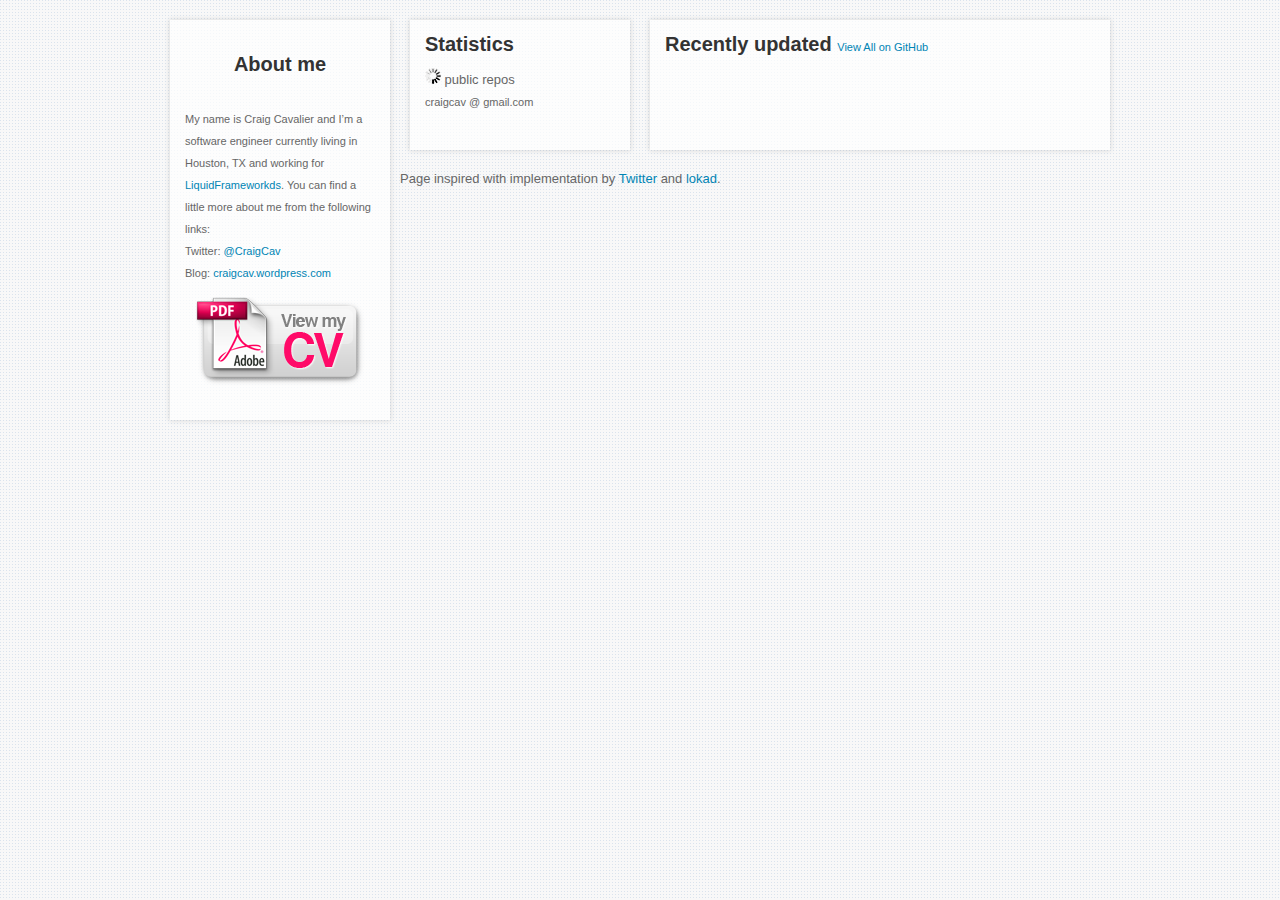
==== commit f9cd3cc4: "update personal site and include cv" ====
--- a/index.html
+++ b/index.html
@@ -1,138 +1,160 @@
-<!DOCTYPE html>
-
-<html>
-  <head>
-    <title>CraigCav Open Source</title>
-    <link rel="stylesheet" type="text/css" href="assets/reset.css">
-    <link rel="stylesheet" type="text/css" href="assets/grid.css">
-    <link rel="stylesheet" type="text/css" href="assets/style.css">
-    <script type="text/javascript" src="assets/jquery-1.7.1.min.js"></script>
-    <script type="text/javascript" src="assets/strftime.js"></script>
-    <script type="text/javascript">
-    (function ($, undefined) {
-
-        // Put custom repo URL's in this object, keyed by repo name.
-        var repoUrls = {
-            "Knockout-jqGridBinding": "jqGridBinding/index.html"
-        };
-
-        function repoUrl(repo) {
-            return repoUrls[repo.name] || repo.url;
-        }
-
-        function repoDescription(repo) {
-            return repo.description;
-        }
-
-        function addRecentlyUpdatedRepo(repo) {
-            var $item = $("<li>");
-
-            var $name = $("<a>").attr("href", repo.url).text(repo.name);
-            $item.append($("<span>").addClass("name").append($name));
-
-            var $time = $("<a>").attr("href", repo.url + "/commits").text(strftime("%h %e, %Y", repo.pushed_at));
-            $item.append($("<span>").addClass("time").append($time));
-
-            $item.append('<span class="bullet">&sdot;</span>');
-
-            var $watchers = $("<a>").attr("href", repo.url + "/watchers").text(repo.watchers + " watchers");
-            $item.append($("<span>").addClass("watchers").append($watchers));
-
-            $item.append('<span class="bullet">&sdot;</span>');
-
-            var $forks = $("<a>").attr("href", repo.url + "/network").text(repo.forks + " forks");
-            $item.append($("<span>").addClass("forks").append($forks));
-
-            $item.appendTo("#recently-updated-repos");
-        }
-
-        function addRepo(repo) {
-            var lang = (repo.language || '').toLowerCase();
-            if (lang == "c#") lang = "csharp";
-            var $item = $("<li>").addClass("repo grid-1 " + lang);
-            var $link = $("<a>").attr("href", repoUrl(repo)).appendTo($item);
-            $link.append($("<h2>").text(repo.name));
-            $link.append($("<h3>").text(repo.language));
-            $link.append($("<p>").text(repoDescription(repo)));
-            $item.appendTo("#repos");
-        }
-
-        $.getJSON("https://github.com/api/v2/json/repos/show/CraigCav?callback=?", function (result) {
-            var repos = result.repositories;
-
-            $(function () {
-                $("#num-repos").text(repos.length);
-
-                // Convert pushed_at to Date.
-                $.each(repos, function (i, repo) {
-                    repo.pushed_at = new Date(repo.pushed_at);
-
-                    var weekHalfLife = 1.146 * Math.pow(10, -9);
-
-                    var pushDelta = (new Date) - Date.parse(repo.pushed_at);
-                    var createdDelta = (new Date) - Date.parse(repo.created_at);
-
-                    var weightForPush = 1;
-                    var weightForWatchers = 1.314 * Math.pow(10, 7);
-
-                    repo.hotness = weightForPush * Math.pow(Math.E, -1 * weekHalfLife * pushDelta);
-                    repo.hotness += weightForWatchers * repo.watchers / createdDelta;
-                });
-
-                // Sort by highest # of watchers.
-                repos.sort(function (a, b) {
-                    if (a.hotness < b.hotness) return 1;
-                    if (b.hotness < a.hotness) return -1;
-                    return 0;
-                });
-
-                $.each(repos, function (i, repo) {
-                    addRepo(repo);
-                });
-
-                // Sort by most-recently pushed to.
-                repos.sort(function (a, b) {
-                    if (a.pushed_at < b.pushed_at) return 1;
-                    if (b.pushed_at < a.pushed_at) return -1;
-                    return 0;
-                });
-
-                $.each(repos.slice(0, 3), function (i, repo) {
-                    addRecentlyUpdatedRepo(repo);
-                });
-            });
-        });
-
-    })(jQuery);
-    </script>
-  </head>
-  <body>
-    <div id="wrapper" class="grid clearfix">
-      <div id="main" class="grid-1">
-        <h1>CraigCav's Github page</h1>
-        <p>Twitter: <a href="https://twitter.com/#!/CraigCav">@CraigCav</a></p>
-        <p>Blog: <a href="http://craigcav.wordpress.com/about/">About</a></p>
-      </div>
-
-      <div class="grid grid-3">
-        <div id="statistics" class="grid-1 alpha header">
-          <h1>Statistics</h1>
-          <p>
-            <a href="https://github.com/CraigCav/repositories"><span id="num-repos">&nbsp;</span> public repos</a>
-          </p>
-        </div>
-
-        <div id="recently-updated" class="grid-2 omega header">
-          <h1>Recently updated <a href="https://github.com/CraigCav/repositories">View All on GitHub</a></h1>
-          <ol id="recently-updated-repos"></ol>
-        </div>
-      </div>
-
-      <ol id="repos"></ol>
-        <p>
-            <small>Page inspired with implementation by <a href="https://github.com/twitter/twitter.github.com">Twitter</a> and <a href="http://lokad.github.com/">lokad</a>.</small>            
-        </p>
-    </div>
-      
-  </body>
-</html>
+<!DOCTYPE html>
+
+<html>
+  <head>
+    <title>Craig Cavalier - About Me</title>
+    <link rel="stylesheet" type="text/css" href="assets/reset.css">
+    <link rel="stylesheet" type="text/css" href="assets/grid.css">
+    <link rel="stylesheet" type="text/css" href="assets/style.css">
+    <script type="text/javascript" src="assets/jquery-1.7.1.min.js"></script>
+    <script type="text/javascript" src="assets/strftime.js"></script>
+    <script type="text/javascript">
+    (function ($, undefined) {
+
+      // Put custom repo URL's in this object, keyed by repo name.
+      var repoUrls = {
+        "bootstrap": "http://twitter.github.com/bootstrap/",
+        "finagle": "http://twitter.github.com/finagle/",
+        "hogan.js": "http://twitter.github.com/hogan.js/"
+      };
+
+      function repoUrl(repo) {
+        return repoUrls[repo.name] || repo.html_url;
+      }
+
+      // Put custom repo descriptions in this object, keyed by repo name.
+      var repoDescriptions = {
+        "bootstrap": "An HTML, CSS, and JS toolkit designed to kickstart development of webapps and sites",
+        "naggati2": "A protocol builder for Netty using Scala 2.8"
+      };
+
+      function repoDescription(repo) {
+        return repoDescriptions[repo.name] || repo.description;
+      }
+
+      function addRecentlyUpdatedRepo(repo) {
+        var $item = $("<li>");
+
+        var $name = $("<a>").attr("href", repo.html_url).text(repo.name);
+        $item.append($("<span>").addClass("name").append($name));
+
+        var $time = $("<a>").attr("href", repo.html_url + "/commits").text(strftime("%h %e, %Y", repo.pushed_at));
+        $item.append($("<span>").addClass("time").append($time));
+
+        $item.append('<span class="bullet">&sdot;</span>');
+
+        var $watchers = $("<a>").attr("href", repo.html_url + "/watchers").text(repo.watchers + " stargazers");
+        $item.append($("<span>").addClass("watchers").append($watchers));
+
+        $item.append('<span class="bullet">&sdot;</span>');
+
+        var $forks = $("<a>").attr("href", repo.html_url + "/network").text(repo.forks + " forks");
+        $item.append($("<span>").addClass("forks").append($forks));
+
+        $item.appendTo("#recently-updated-repos");
+      }
+
+      function addRepo(repo) {
+        var $item = $("<li>").addClass("repo grid-1 " + (repo.language || '').toLowerCase());
+        var $link = $("<a>").attr("href", repoUrl(repo)).appendTo($item);
+        $link.append($("<h2>").text(repo.name));
+        $link.append($("<h3>").text(repo.language));
+        $link.append($("<p>").text(repoDescription(repo)));
+        $item.appendTo("#repos");
+      }
+
+      function addRepos(repos, page) {
+        repos = repos || [];
+        page = page || 1;
+
+        var uri = "https://api.github.com/users/craigcav/repos?callback=?"
+                + "&per_page=100"
+                + "&page="+page;
+
+        $.getJSON(uri, function (result) {
+          if (result.data && result.data.length > 0) {
+            repos = repos.concat(result.data);
+            addRepos(repos, page + 1);
+          }
+          else {
+            $(function () {
+              $("#num-repos").text(repos.length);
+
+              // Convert pushed_at to Date.
+              $.each(repos, function (i, repo) {
+                repo.pushed_at = new Date(repo.pushed_at);
+
+                var weekHalfLife  = 1.146 * Math.pow(10, -9);
+
+                var pushDelta    = (new Date) - Date.parse(repo.pushed_at);
+                var createdDelta = (new Date) - Date.parse(repo.created_at);
+
+                var weightForPush = 1;
+                var weightForWatchers = 1.314 * Math.pow(10, 7);
+
+                repo.hotness = weightForPush * Math.pow(Math.E, -1 * weekHalfLife * pushDelta);
+                repo.hotness += weightForWatchers * repo.watchers / createdDelta;
+              });
+
+              // Sort by highest # of watchers.
+              repos.sort(function (a, b) {
+                if (a.hotness < b.hotness) return 1;
+                if (b.hotness < a.hotness) return -1;
+                return 0;
+              });
+
+              $.each(repos, function (i, repo) {
+                addRepo(repo);
+              });
+
+              // Sort by most-recently pushed to.
+              repos.sort(function (a, b) {
+                if (a.pushed_at < b.pushed_at) return 1;
+                if (b.pushed_at < a.pushed_at) return -1;
+                return 0;
+              });
+
+              $.each(repos.slice(0, 3), function (i, repo) {
+                addRecentlyUpdatedRepo(repo);
+              });
+            });
+          }
+        });
+      }
+      addRepos();
+    })(jQuery);
+    </script>
+  </head>
+  <body>
+    <div id="wrapper" class="grid clearfix">
+      <div id="main" class="grid-1">
+        <h1>About me</h1>
+        <p>My name is Craig Cavalier and I&#8217;m a software engineer currently living in Houston, TX and working for <a href="http://www.liquidframeworks.com/">LiquidFrameworkds</a>. You can find a little more about me from the following links:</p>
+        <p>Twitter: <a href="https://twitter.com/#!/CraigCav">@CraigCav</a></p>
+        <p>Blog: <a href="http://craigcav.wordpress.com/about/">craigcav.wordpress.com</a></p>
+        <a href="content/cv.html"><img class="alignnone size-full wp-image-555" title="View my CV" src="assets/view-cv.png" alt="View my CV" width="169" height="89"></a>
+      </div>
+
+      <div class="grid grid-3">
+        <div id="statistics" class="grid-1 alpha header">
+          <h1>Statistics</h1>
+          <p>
+            <a href="https://github.com/craigcav/repositories"><span id="num-repos"><img src="assets/spinner.gif" /></span> public repos</a>
+            <br>
+          </p>
+          <p class="email"><a href="mailto:craigcav@gmail.com">craigcav @ gmail.com</a></p>
+        </div>
+
+        <div id="recently-updated" class="grid-2 omega header">
+          <h1>Recently updated <a href="https://github.com/craigcav/repositories">View All on GitHub</a></h1>
+          <ol id="recently-updated-repos"></ol>
+        </div>
+      </div>
+
+      <ol id="repos"></ol>
+      <p>
+        <small>Page inspired with implementation by <a href="http://twitter.github.io/">Twitter</a> and <a href="http://lokad.github.io/">lokad</a>.</small>
+      </p>
+    </div>
+  </body>
+</html>
--- a/assets/style.css
+++ b/assets/style.css
@@ -1,3 +1,7 @@
+html {
+  background: url("bg.png") repeat;
+}
+
 body {
   font: 13px "Helvetica Neue", Helvetica, Arial, sans-serif;
   line-height: 1.4;
@@ -14,11 +18,11 @@
 h2 {
   font-weight: bold;
   font-size: 20px;
-  color: #C7180F;
+  color: #0084b4;
 }
 
 a:link, a:visited {
-  color: #C7180F;
+  color: #0084b4;
   text-decoration: none;
 }
 
@@ -36,6 +40,10 @@
 #main {
   height: 400px;
   text-align: center;
+}
+
+#main p {
+  text-align: left;
 }
 
 #main, div.header, li.repo {
@@ -61,16 +69,8 @@
   line-height: 2;
 }
 
-#logo {
-  width: 190px;
-  height: 64px;
-  margin: 15px 0 0 15px;
-  background: url("logo.png");
-  text-indent: -99999px;
-}
-
-#logo h1 {
-  margin: 0;
+#main img {
+  margin-top: 1em;
 }
 
 div.header {
@@ -88,7 +88,7 @@
 #num-repos, #num-members {
   font-size: 14px;
   font-weight: bold;
-  color: #C7180F;
+  color: #0084b4;
   line-height: 15px;
 }
 
@@ -186,7 +186,7 @@
   border-right-color: #333;
 }
 
-.repo.scala:after {
+.repo.coffeescript:after {
   border-right-color: #7ac9de;
 }
 
@@ -201,51 +201,3 @@
 .repo.python:after {
   border-right-color: #6aad2d;
 }
-.repo.csharp:after{
-  border-right-color: #C7180F;
-}
-
-@keyframes small-swing { 0% { margin-top: 0px } 50% { margin-top: -10px } 100% { margin-top: 0px } }
-@-moz-keyframes small-swing { 0% { margin-top: 0px } 50% { margin-top: -10px } 100% { margin-top: 0px } }
-@-webkit-keyframes small-swing { 0% { margin-top: 0px } 50% { margin-top: -10px } 100% { margin-top: 0px } }
-@-ms-keyframes small-swing { 0% { margin-top: 0px } 50% { margin-top: -10px } 100% { margin-top: 0px } }
-
-@keyframes medium-swing { 0% { margin-top: 0px } 50% { margin-top: -20px } 100% { margin-top: 0px } }
-@-moz-keyframes medium-swing { 0% { margin-top: 0px } 50% { margin-top: -20px } 100% { margin-top: 0px } }
-@-webkit-keyframes medium-swing { 0% { margin-top: 0px } 50% { margin-top: -20px } 100% { margin-top: 0px } }
-@-ms-keyframes medium-swing { 0% { margin-top: 0px } 50% { margin-top: -20px } 100% { margin-top: 0px } }
-
-@keyframes large-swing { 0% { margin-top: 0px } 50% { margin-top: -40px } 100% { margin-top: 0px } }
-@-moz-keyframes large-swing { 0% { margin-top: 0px } 50% { margin-top: -40px } 100% { margin-top: 0px } }
-@-webkit-keyframes large-swing { 0% { margin-top: 0px } 50% { margin-top: -40px } 100% { margin-top: 0px } }
-@-ms-keyframes large-swing { 0% { margin-top: 0px } 50% { margin-top: -40px } 100% { margin-top: 0px } }
-
-.larry.size-smaller, .larry.size-small {
-  animation: small-swing 0.5s infinite ease-in-out;
-  -moz-animation: small-swing 0.5s infinite ease-in-out;
-  -webkit-animation: small-swing 0.5s infinite ease-in-out;
-  -ms-animation: small-swing 0.5s infinite ease-in-out;
-}
-
-.larry.size-medium, .larry.size-large {
-  animation: medium-swing 1.25s infinite ease-in-out;
-  -moz-animation: medium-swing 1.25s infinite ease-in-out;
-  -webkit-animation: medium-swing 1.25s infinite ease-in-out;
-  -ms-animation: medium-swing 1.25s infinite ease-in-out;
-}
-
-.larry.size-medium, .larry.size-fat {
-  animation: large-swing 1.5s infinite ease-in-out;
-  -moz-animation: large-swing 1.5s infinite ease-in-out;
-  -webkit-animation: large-swing 1.5s infinite ease-in-out;
-  -ms-animation: large-swing 1.5s infinite ease-in-out;
-}
-
-#flyzone {
-  position: fixed;
-  top: 0;
-  left: 0;
-  width: 100%;
-  height: 100%;
-  overflow: hidden;
-}
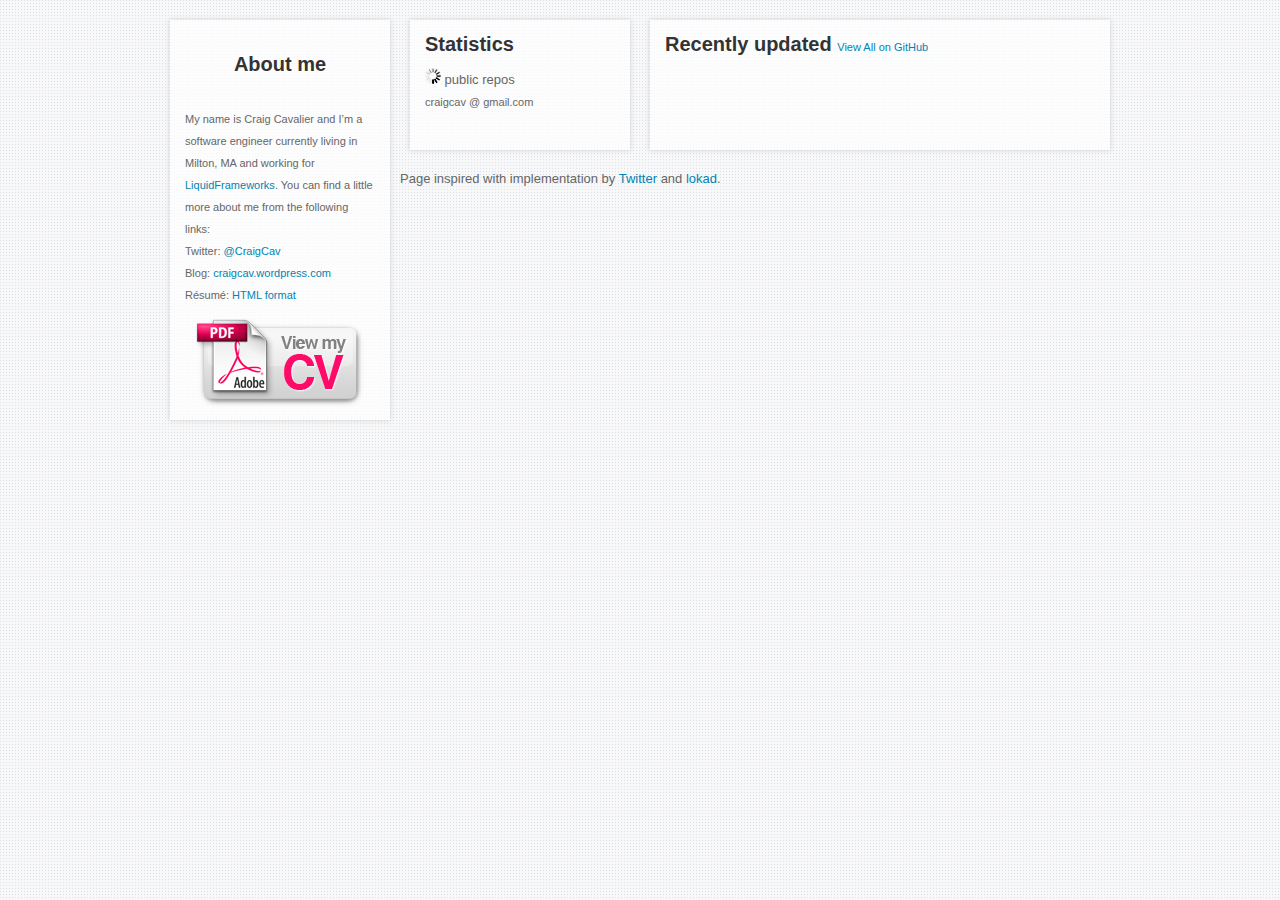
==== commit 62b536a5: "add pdf format cv" ====
--- a/index.html
+++ b/index.html
@@ -129,10 +129,11 @@
     <div id="wrapper" class="grid clearfix">
       <div id="main" class="grid-1">
         <h1>About me</h1>
-        <p>My name is Craig Cavalier and I&#8217;m a software engineer currently living in Houston, TX and working for <a href="http://www.liquidframeworks.com/">LiquidFrameworkds</a>. You can find a little more about me from the following links:</p>
+        <p>My name is Craig Cavalier and I&#8217;m a software engineer currently living in Milton, MA and working for <a href="http://www.liquidframeworks.com/">LiquidFrameworks</a>. You can find a little more about me from the following links:</p>
         <p>Twitter: <a href="https://twitter.com/#!/CraigCav">@CraigCav</a></p>
         <p>Blog: <a href="http://craigcav.wordpress.com/about/">craigcav.wordpress.com</a></p>
-        <a href="content/cv.html"><img class="alignnone size-full wp-image-555" title="View my CV" src="assets/view-cv.png" alt="View my CV" width="169" height="89"></a>
+        <p>R&#233;sum&#233;: <a href="content/cv.html">HTML format</a></p>
+        <a href="content/cv.pdf"><img class="alignnone size-full wp-image-555" title="View my CV" src="assets/view-cv.png" alt="View my CV" width="169" height="89"></a>
       </div>
 
       <div class="grid grid-3">
